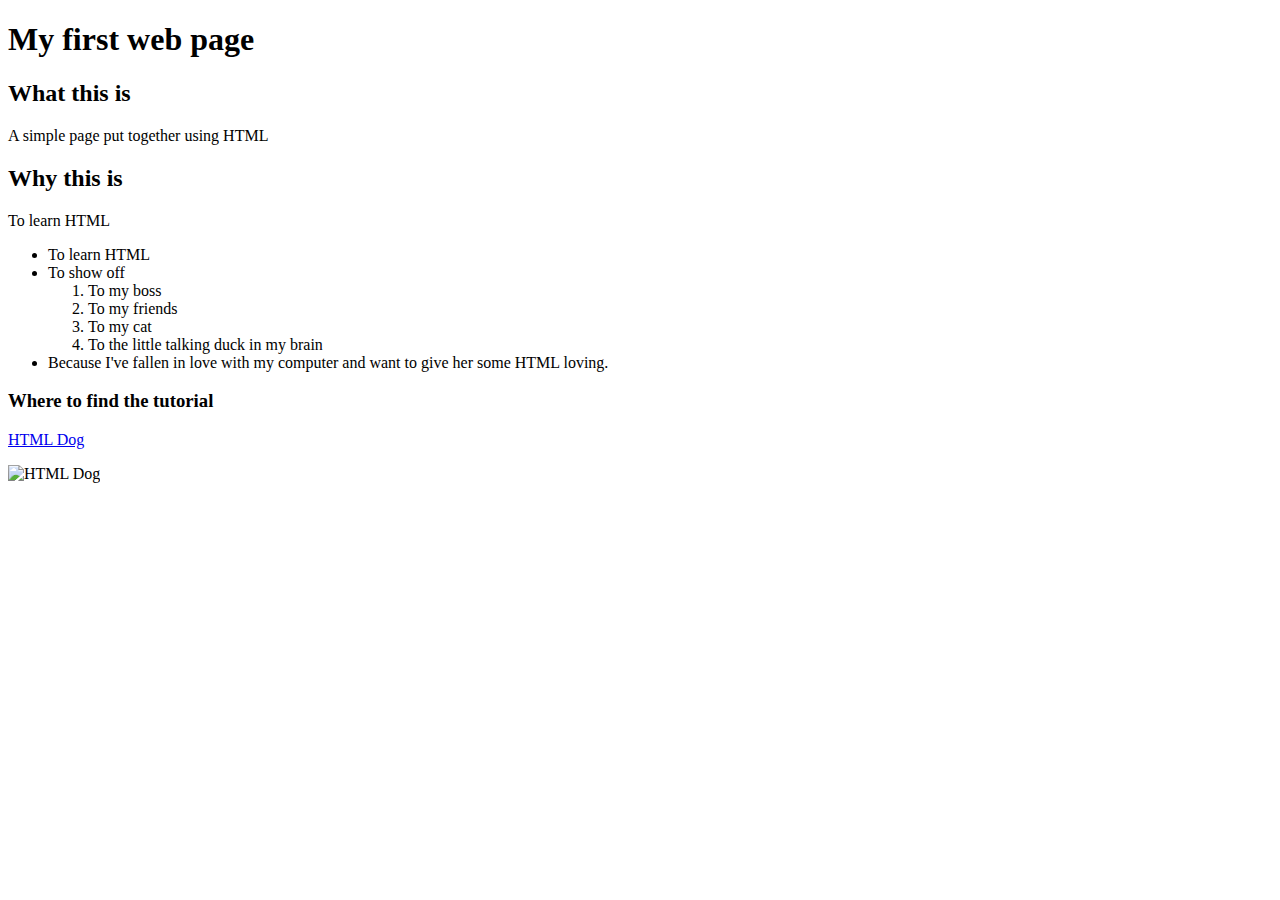
==== index.html @ 6b877667 "Create index.html" ====
<!DOCTYPE html>

<html>

<head>
    <title>My first web page</title>
</head>

<body>
    <h1>My first web page</h1>

    <h2>What this is</h2>
    A simple page put together using HTML

    <h2>Why this is</h2>
    <p>To learn HTML</p>
    <ul>
      <li>To learn HTML</li>
      <li>
          To show off
          <ol>
              <li>To my boss</li>
              <li>To my friends</li>
              <li>To my cat</li>
              <li>To the little talking duck in my brain</li>
          </ol>
      </li>
      <li>Because I've fallen in love with my computer and want to give her some HTML loving.</li>
    </ul>
    <h3>Where to find the tutorial</h3>
    <p><a href="http://www.htmldog.com">HTML Dog</a></p>
    <img src="http://www.htmldog.com/badge1.gif" width="120" height="90" alt="HTML Dog">
  </body>

</html>
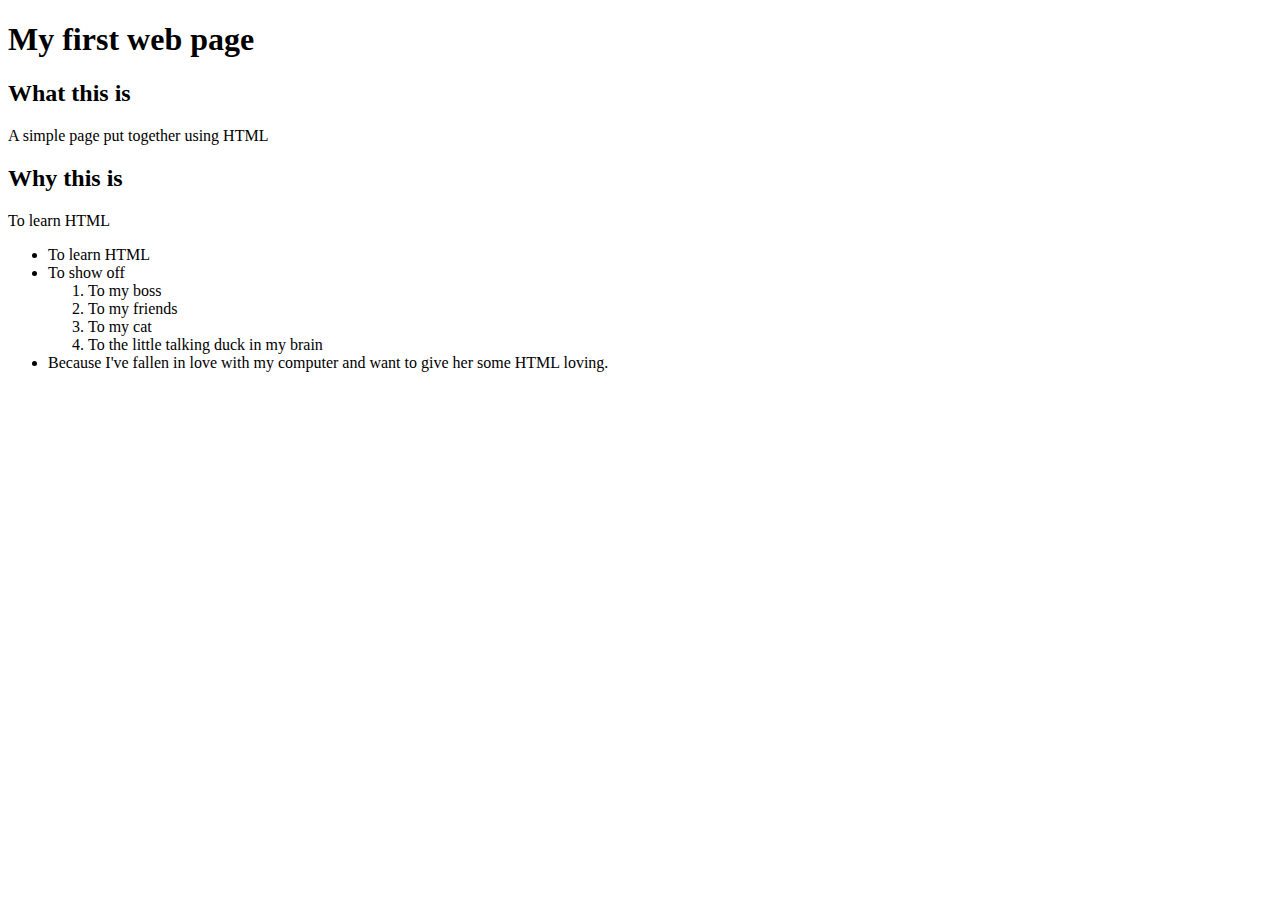
==== commit 19b0c44c: "Update index.html" ====
--- a/index.html
+++ b/index.html
@@ -27,9 +27,6 @@
       </li>
       <li>Because I've fallen in love with my computer and want to give her some HTML loving.</li>
     </ul>
-    <h3>Where to find the tutorial</h3>
-    <p><a href="http://www.htmldog.com">HTML Dog</a></p>
-    <img src="http://www.htmldog.com/badge1.gif" width="120" height="90" alt="HTML Dog">
   </body>
 
 </html>
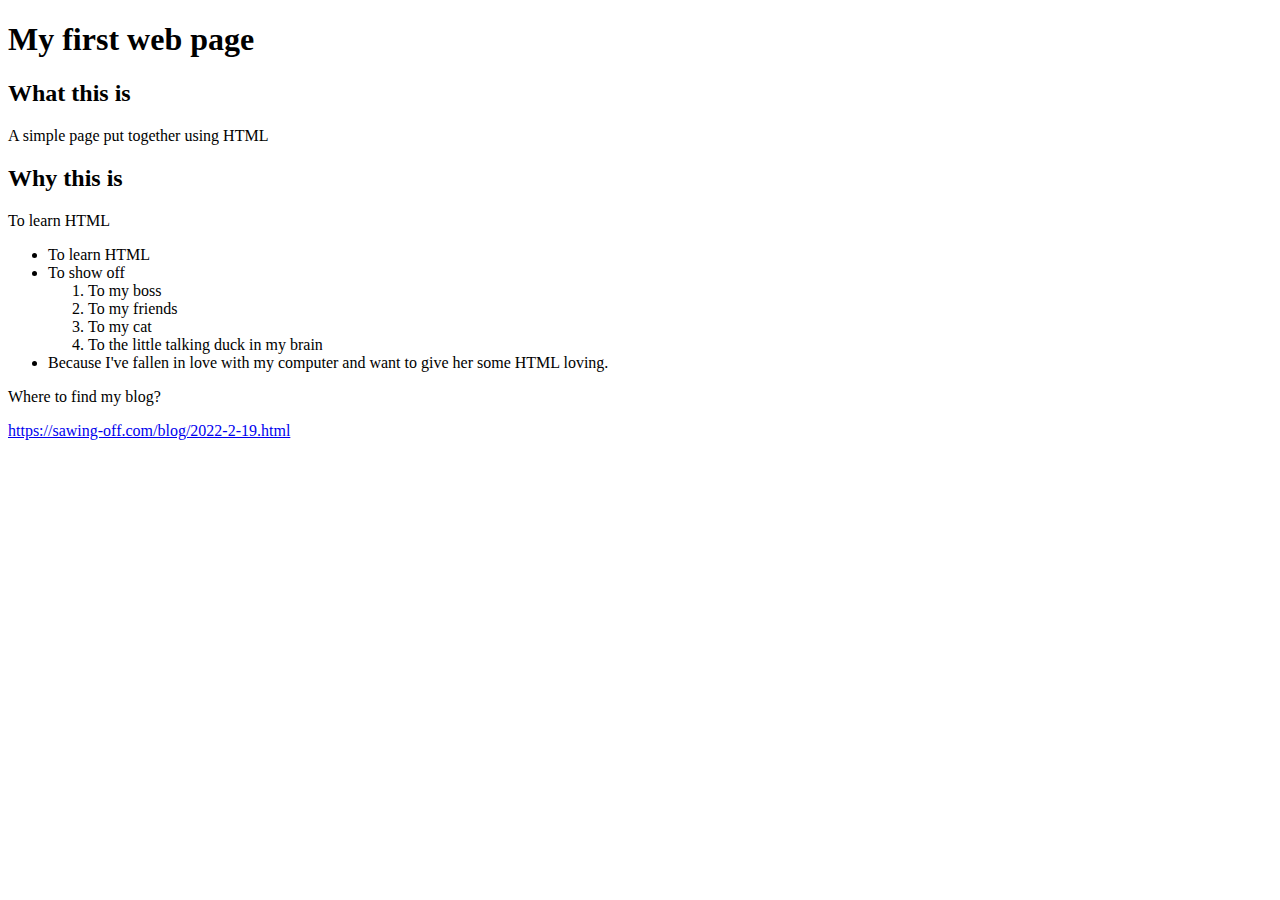
==== commit 78c3bcb7: "Update index.html" ====
--- a/index.html
+++ b/index.html
@@ -27,6 +27,8 @@
       </li>
       <li>Because I've fallen in love with my computer and want to give her some HTML loving.</li>
     </ul>
+    <h>Where to find my blog?</h>
+    <p><a href="https://sawing-off.com/blog/2022-2-19.html">https://sawing-off.com/blog/2022-2-19.html</a></p>
   </body>
 
 </html>
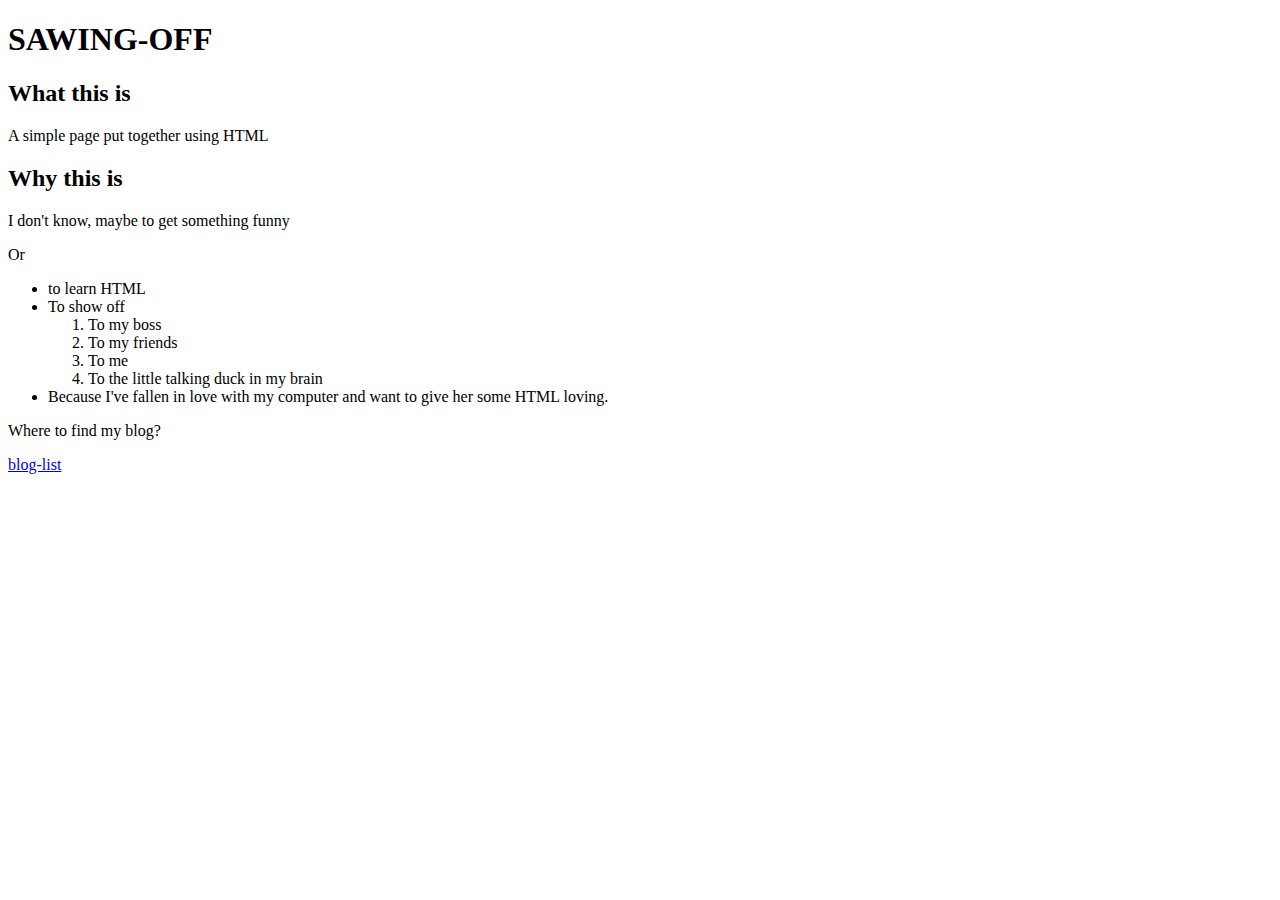
==== commit a45d9250: "Update index.html" ====
--- a/index.html
+++ b/index.html
@@ -3,32 +3,33 @@
 <html>
 
 <head>
-    <title>My first web page</title>
+    <title>Sawing-Off</title>
 </head>
 
 <body>
-    <h1>My first web page</h1>
+    <h1>SAWING-OFF</h1>
 
     <h2>What this is</h2>
     A simple page put together using HTML
 
     <h2>Why this is</h2>
-    <p>To learn HTML</p>
+    <p>I don't know, maybe to get something funny</p>
+    <p>Or</p>
     <ul>
-      <li>To learn HTML</li>
+      <li>to learn HTML</li>
       <li>
           To show off
           <ol>
               <li>To my boss</li>
               <li>To my friends</li>
-              <li>To my cat</li>
+              <li>To me</li>
               <li>To the little talking duck in my brain</li>
           </ol>
       </li>
       <li>Because I've fallen in love with my computer and want to give her some HTML loving.</li>
     </ul>
     <h>Where to find my blog?</h>
-    <p><a href="https://sawing-off.com/blog/2022-2-19.html">https://sawing-off.com/blog/2022-2-19.html</a></p>
+    <p><a href="https://sawing-off.com/blog-list">blog-list</a></p>
   </body>
 
 </html>
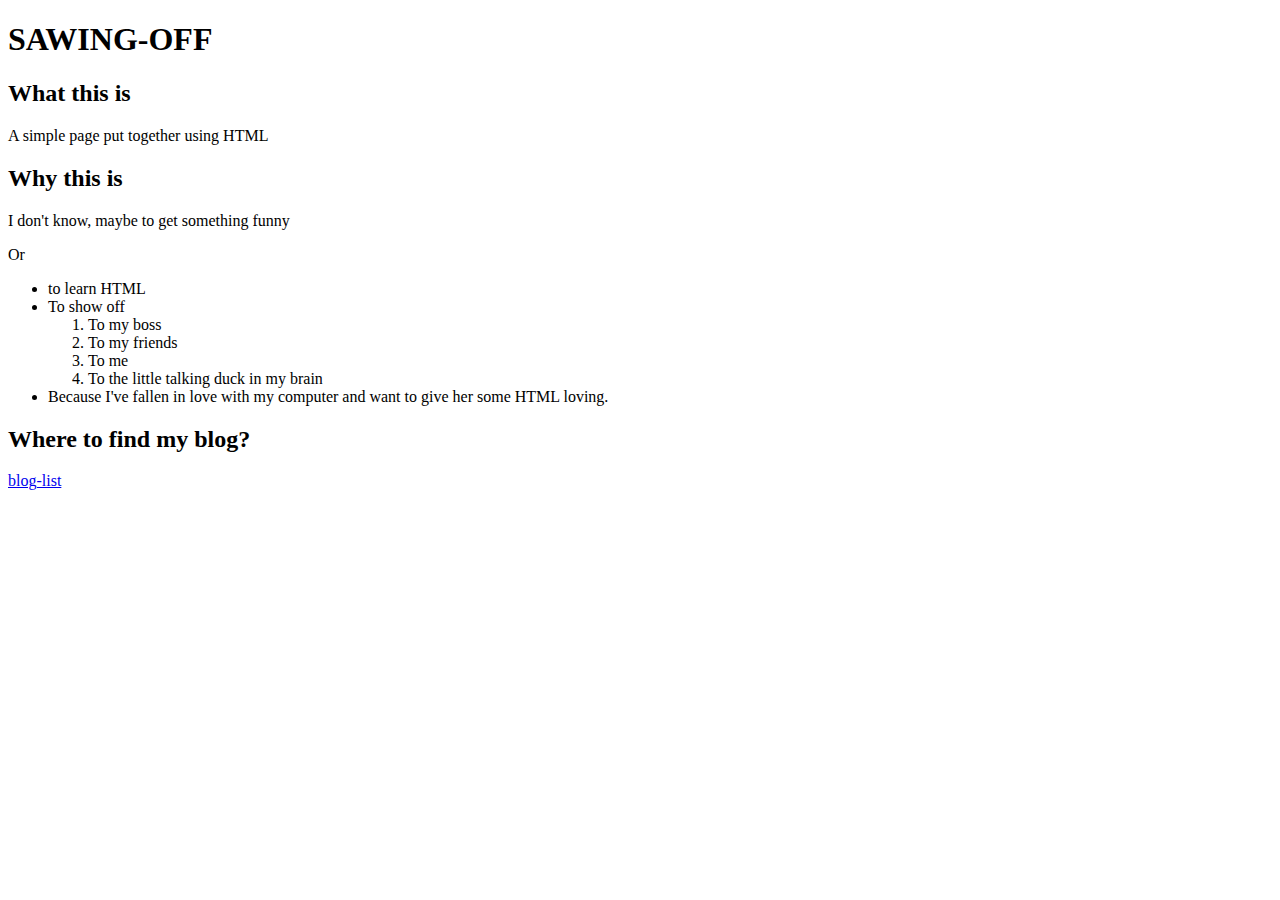
==== commit cd6dda8f: "Update index.html" ====
--- a/index.html
+++ b/index.html
@@ -28,8 +28,8 @@
       </li>
       <li>Because I've fallen in love with my computer and want to give her some HTML loving.</li>
     </ul>
-    <h>Where to find my blog?</h>
-    <p><a href="https://sawing-off.com/blog-list">blog-list</a></p>
+    <h2>Where to find my blog?</h2>
+    <p><a href="https://sawing-off.com/blog-list.html">blog-list</a></p>
   </body>
 
 </html>
